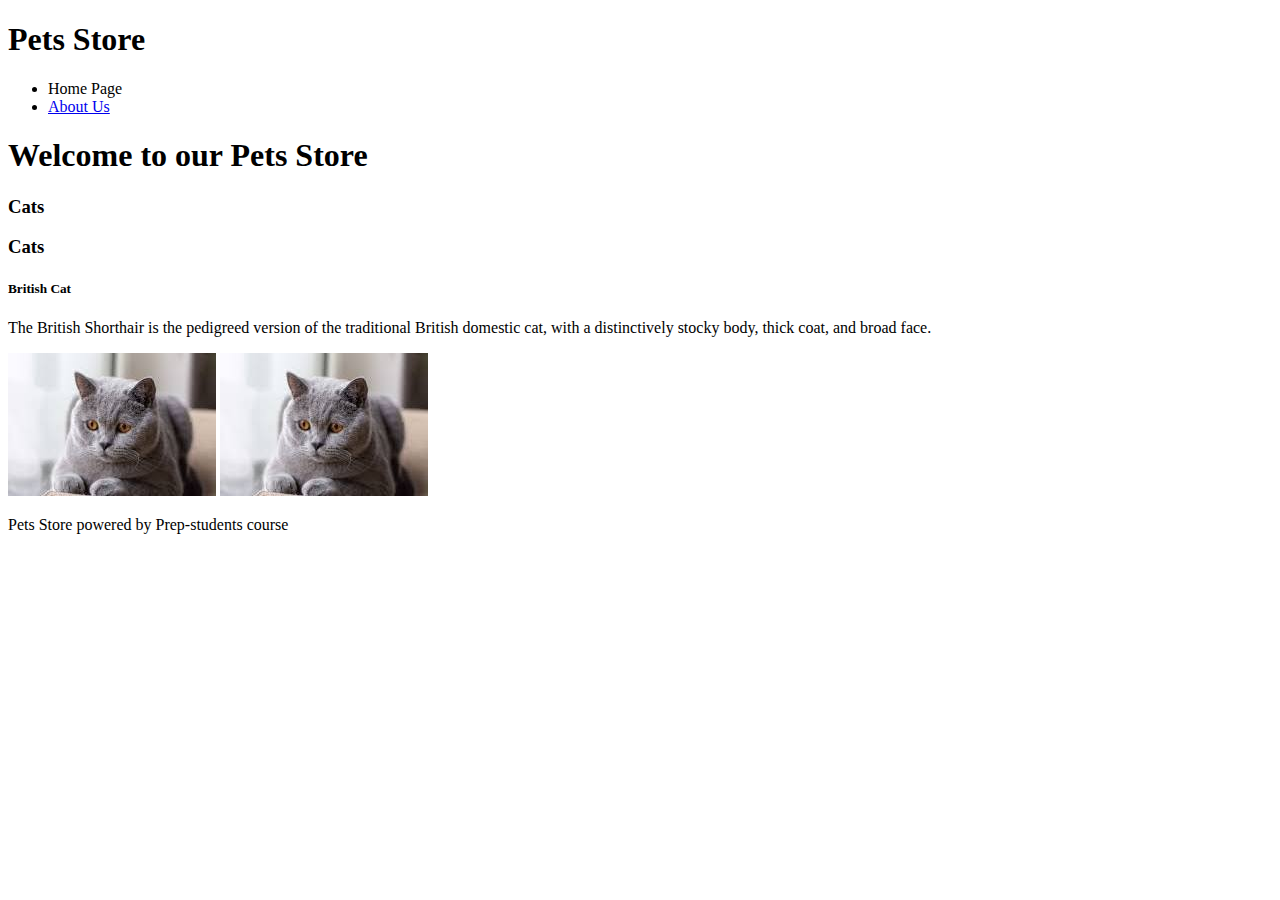
==== index.html @ 11725306 "pets store is created" ====
<!DOCTYPE html>
<html lang="en">
  <head>
    <meta charset="UTF-8" />
    <meta name="viewport" content="width=device-width, initial-scale=1.0" />
    <title>Pets Store</title>
  </head>
  <body>
    <header>
      <h1>Pets Store</h1>
      <nav>
        <ul>
            <li>Home Page</li>
            <li> <a href="./about.html">About Us</a></li>
            <!-- <li>Contact Us</li> -->
            <!-- i added this section for navigate between pages -->
        </ul>
      </nav>
    </header>
    <main>
      <h1>Welcome to our Pets Store</h1>
      <h3>Cats</h3>
      <h3>Cats</h3>
      <h5>British Cat</h5>
      <p>
        The British Shorthair is the pedigreed version of the traditional
        British domestic cat, with a distinctively stocky body, thick coat, and
        broad face.
      </p>
      <img src="./images/British.jpg" alt="Britsh Cat Image" />
      <img src="./images/British.jpg" alt="Britsh Cat Image" />
    </main>
    <footer> 
        <p> Pets Store powered by Prep-students course </p>
    </footer>
  </body>
</html>
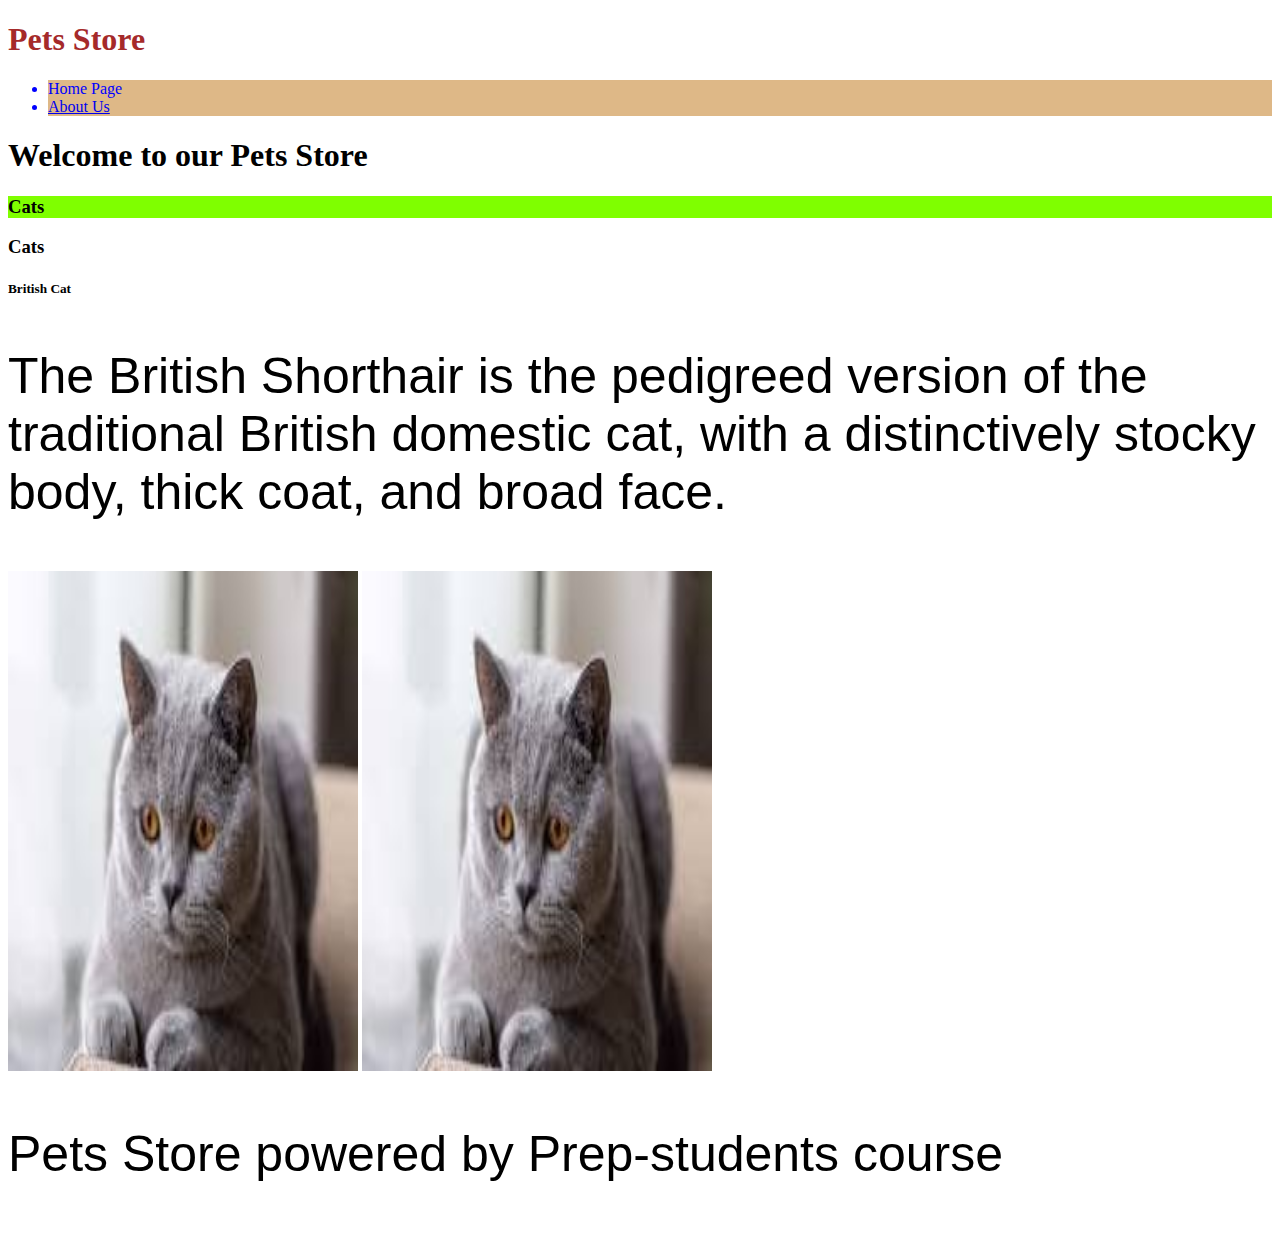
==== commit e7f92a29: "Css Lecture" ====
--- a/index.html
+++ b/index.html
@@ -4,10 +4,21 @@
     <meta charset="UTF-8" />
     <meta name="viewport" content="width=device-width, initial-scale=1.0" />
     <title>Pets Store</title>
+    <style>
+
+        p{
+           font-family: 'Franklin Gothic Medium', 'Arial Narrow', Arial, sans-serif;
+           font-size: 50px;
+        }  
+
+    </style>
+
+     <link rel="stylesheet" href="./css/style.css">
+                                 
   </head>
   <body>
     <header>
-      <h1>Pets Store</h1>
+      <h1 style="color: brown;">Pets Store</h1>
       <nav>
         <ul>
             <li>Home Page</li>
@@ -19,7 +30,7 @@
     </header>
     <main>
       <h1>Welcome to our Pets Store</h1>
-      <h3>Cats</h3>
+      <h3 style="background-color: chartreuse;">Cats</h3>
       <h3>Cats</h3>
       <h5>British Cat</h5>
       <p>
--- a/css/style.css
+++ b/css/style.css
@@ -0,0 +1,20 @@
+li{
+
+    color: blue;
+    background-color: burlywood;
+}
+
+img{
+    width: 350px;
+    height: 500px;
+}
+
+div{
+    background-color: aqua;
+    width: 400px;
+    height: 400px;
+    border: 2px solid black;
+    padding: 25px;
+    margin: 30px;
+
+}